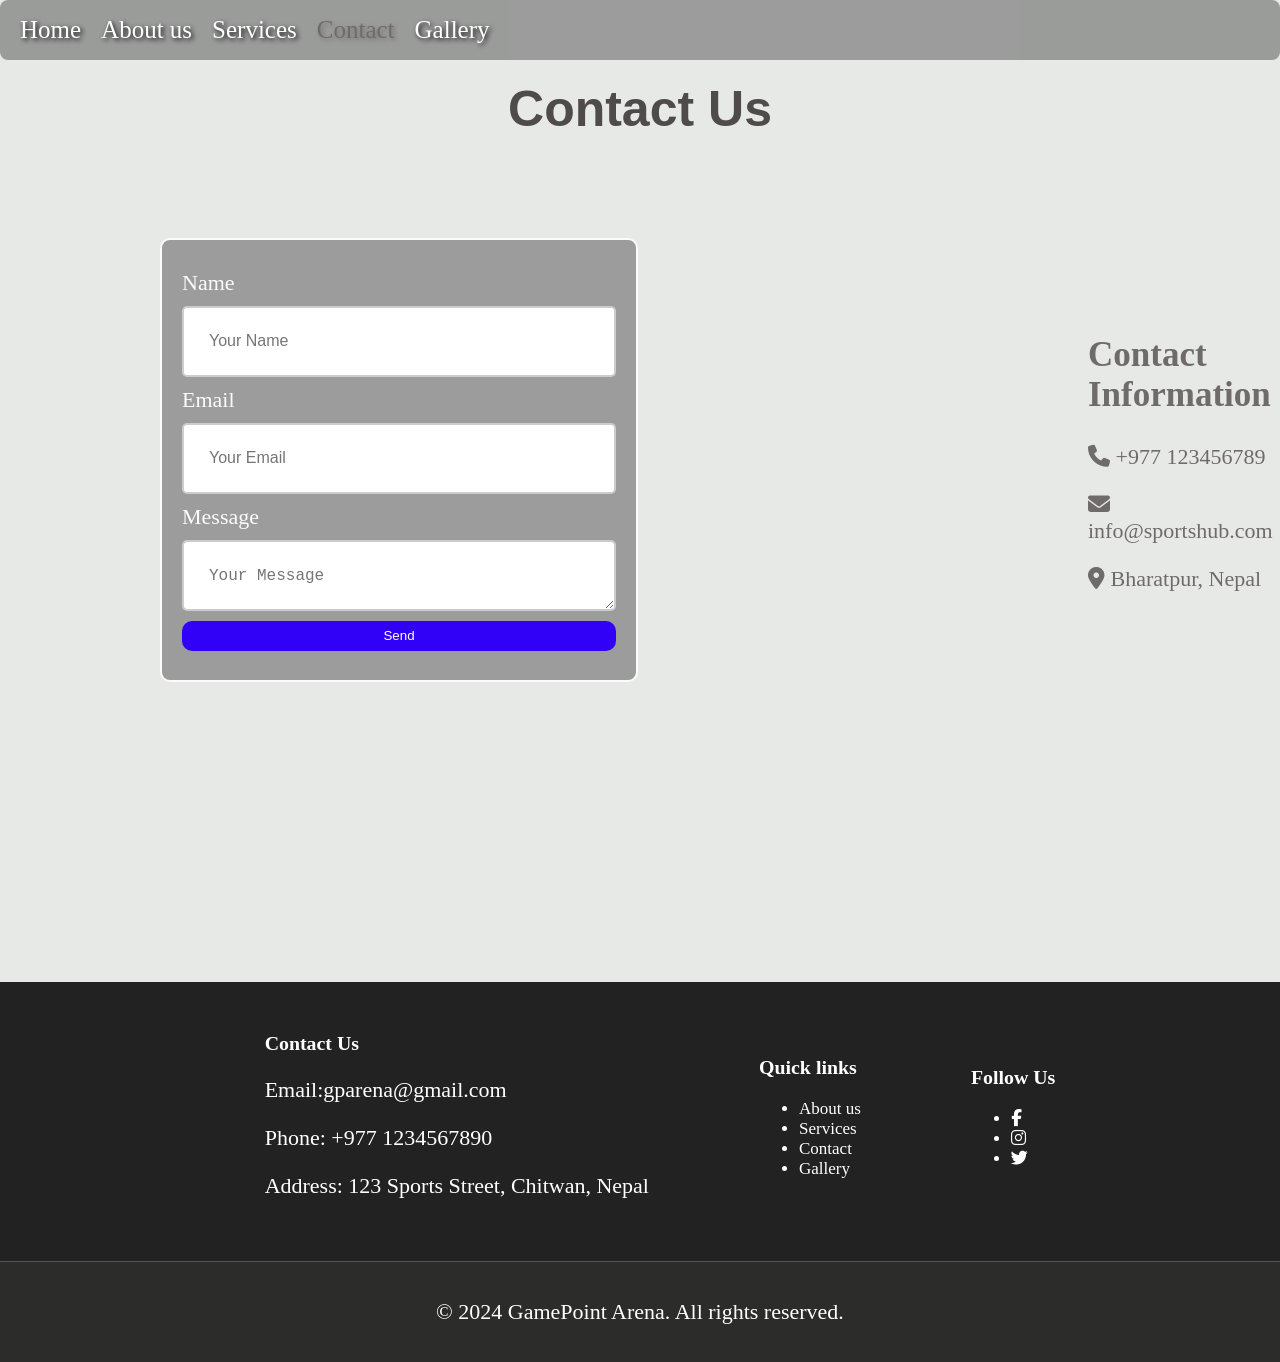
==== contact.html @ 4cf8a3b8 "Add files via upload" ====
<!DOCTYPE html>
<html lang="en">
<head>
    <meta charset="UTF-8">
    <meta name="viewport" content="width=device-width, initial-scale=1.0">
    <title>Contact Us - Sports Hub</title>
    <link rel="stylesheet" href="https://cdnjs.cloudflare.com/ajax/libs/font-awesome/6.5.0/css/all.min.css">
    <link rel="stylesheet" href="https://cdnjs.cloudflare.com/ajax/libs/font-awesome/6.5.0/css/all.min.css">
    <link rel="stylesheet" href="style.css">
    <link rel="stylesheet" href="contact.css">
    <link rel="stylesheet" href="footer.css">
</head>
<body>
    <div class="Pages">
        <a class="top about" href="index.html">Home</a>
        <a class="top about" href="about.html">About us</a>
        <a class="top services" href="services.html">Services</a>
        <a class="top contact" href="contact.html">Contact</a>
        <a class="top gallery" href="gallery.html">Gallery</a>
    </div>
    <h1 class="Heading">Contact Us</h1>
    <div class="Contact-parts">
        <div class="contact-form-container">
        <form class="contact-form">
        <label>Name</label>
        <input type="text" placeholder="Your Name" required>

        <label>Email</label>
        <input type="email" placeholder="Your Email" required>

        <label>Message</label>
        <textarea placeholder="Your Message" required></textarea>

        <button type="submit">Send</button>
    </form>
    </div>
<div class="contact-info">
    <h2>Contact Information</h2>
    <p><i class="fas fa-phone"></i> +977 123456789</p>
    <p><i class="fas fa-envelope"></i> info@sportshub.com</p>
    <p><i class="fas fa-map-marker-alt"></i> Bharatpur, Nepal</p>
</div>
    



</div>
     <footer>
        <div class="foot-container">
            <div class="foot-details">
                <h3>Contact Us</h3>
                <p>Email:gparena@gmail.com</p>
                <p>Phone: +977 1234567890</p>
                <p>Address: 123 Sports Street, Chitwan, Nepal</p>
            </div>
             <div class="foot-details">
                <h3>Quick links</h3>
                <ul class="lists"> 
                    <li><a href="about.html">About us</a></li>
                    <li><a href="services.html">Services</a></li>
                    <li><a href="contact.html">Contact</a></li>
                    <li><a href="gallery.html">Gallery</a></li>
                </ul>
             </div>
              <div class="foot-details">
                <h3>Follow Us</h3>
                <ul class="lists">
                    <li><a href="#"><i class="fab fa-facebook-f"></i></a></li>
                    <li><a href="#"><i class="fab fa-instagram"></i></a></li>
                    <li><a href="#"><i class="fab fa-twitter"></i></a></li>
                </ul>
              </div>
        </div>
             
        <div class="copyright">
            <p>&copy; 2024 GamePoint Arena. All rights reserved.</p>
        </div>
    </footer>
</body>
</html>
---- style.css ----
a{
            text-decoration: none;
            color: white;
        }
        .Heading{
            margin-top: 80px;
            text-align: center;
            color: rgb(80, 75, 75);
            font-family: 'Segoe UI', Tahoma, Geneva, Verdana, sans-serif;
        }
        h1{
            font-size: 50px;
        }
        body{
            margin: 0px;
            padding: 0px;
            background-color: rgba(140, 149, 142, 0.205);
        }
        
        .Pages{
            display:flex;
            position:fixed;
            top:0;
            left:0;
            align-items: center;           
            background-color: rgba(41, 42, 41, 0.4);
            border-radius: 8px;
            height: 60px;
            width:100%;
        }
        .top
        {
            color: white;
            margin-left: 20px;
            font-size: 25px;
            text-shadow: 2px 2px 5px black;
        
            
        }
        .top:hover{
            color: #706b6b;
            text-shadow: 2px 2px 5px #706b6b
        }
---- contact.css ----
.contact-form-container {
    background-color: rgba(41, 42, 41, 0.4);
    justify-content: center;
    align-items: center;
    margin-left: 160px;
    padding:20px;
    height: 400px;
    width: 450px;
    display: flex;
    justify-content: center;
    border: #fcfbfb solid 2px;
    border-radius: 10px;
}
form label {
    font-size: 22px;
    color: #fcfbfb;
}
.contact-form {
    display: flex;
    flex-direction: column;
    gap: 10px;
    width:auto;
    margin: 0 auto;
}
form input, form textarea {
    height: 17px;
    width: 380px;
    padding: 25px;
    border: 2px solid #ccc;
    border-radius: 5px;
    font-size: 16px;
}
button{
    padding: 0px;
    background-color: #3100f7;
    color: white;
    border: none;
    border-radius: 10px;
    height:30px;
    cursor: pointer;    
}
button:hover{
    background-color: #5ba2e8;
}
.Contact-parts{
    margin-top: 100px;
    display: flex;
    justify-content: lefft;
    align-items: center;
    gap: 450px;
    margin-top: 50px;
    margin-bottom: 300px;
}
.contact-info{
    color: #706b6b;
    margin-right: 200px;
}
h2{
    color: #706b6b;
    font-size: 35px;
}
p{
    font-size: 22px;
}
.contact{
     color: #706b6b;
     text-shadow: 2px 2px 5px #706b6b   
}

h1{
    margin-bottom:100px;
}
---- footer.css ----
.foot-container{
    display: flex;
    justify-content:center;
    align-items:center;
    gap: 70px;
    padding: 20px;
    margin-top: auto
}

footer {
    
    background-color: #222;
    color: #fff;
    z-index: 1000;
    font-size: 17px;
   
}
h3{
     font-weight: bolder;
}

body {

    padding-bottom: 0px;
}

.foot-details{
    width: auto;
    margin-top:10px;
    margin-left: 40px; 
}
.copyright{ 
    background-color: rgba(60, 62, 59, 0.4);
    display: block;
    width: 100%;
    text-align: center;
    padding: 15px 0;
    border-top: 1px solid #555;
    margin-top: 20px;
    font-size: 14px;
}
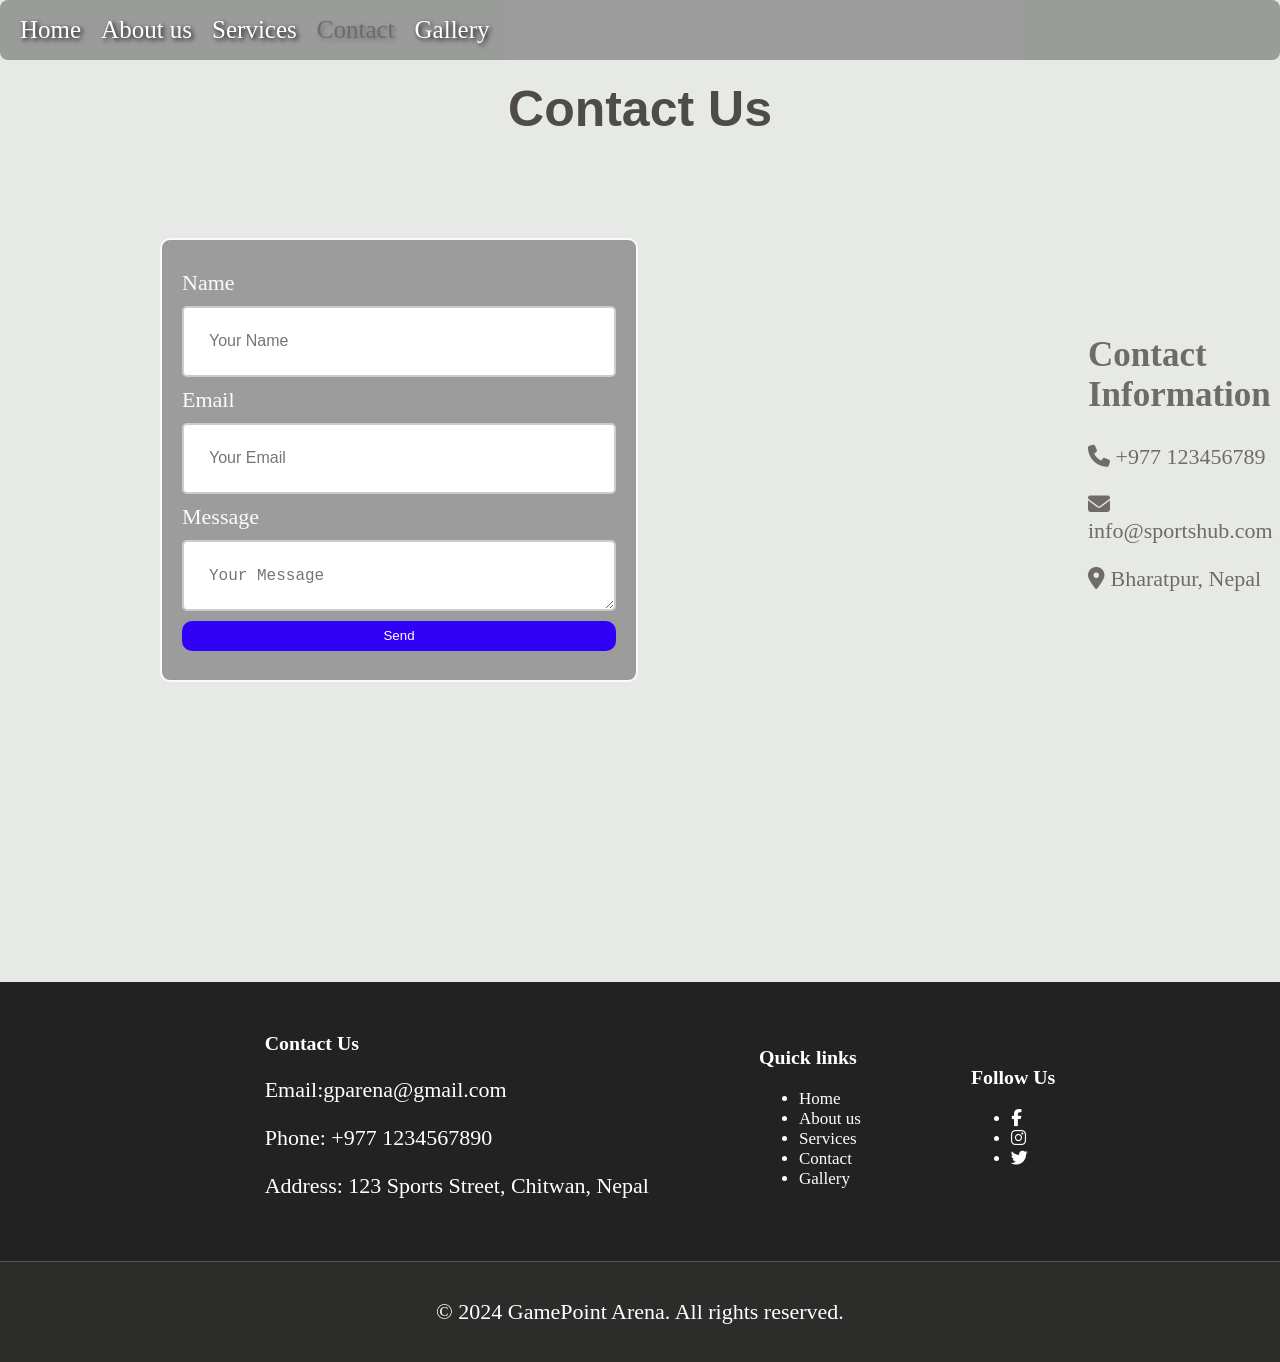
==== commit 3cd2d01f: "Update contact.html" ====
--- a/contact.html
+++ b/contact.html
@@ -56,6 +56,7 @@
              <div class="foot-details">
                 <h3>Quick links</h3>
                 <ul class="lists"> 
+                    <li><a href="index.html">Home</a></li>
                     <li><a href="about.html">About us</a></li>
                     <li><a href="services.html">Services</a></li>
                     <li><a href="contact.html">Contact</a></li>
@@ -77,4 +78,5 @@
         </div>
     </footer>
 </body>
-</html>+
+</html>
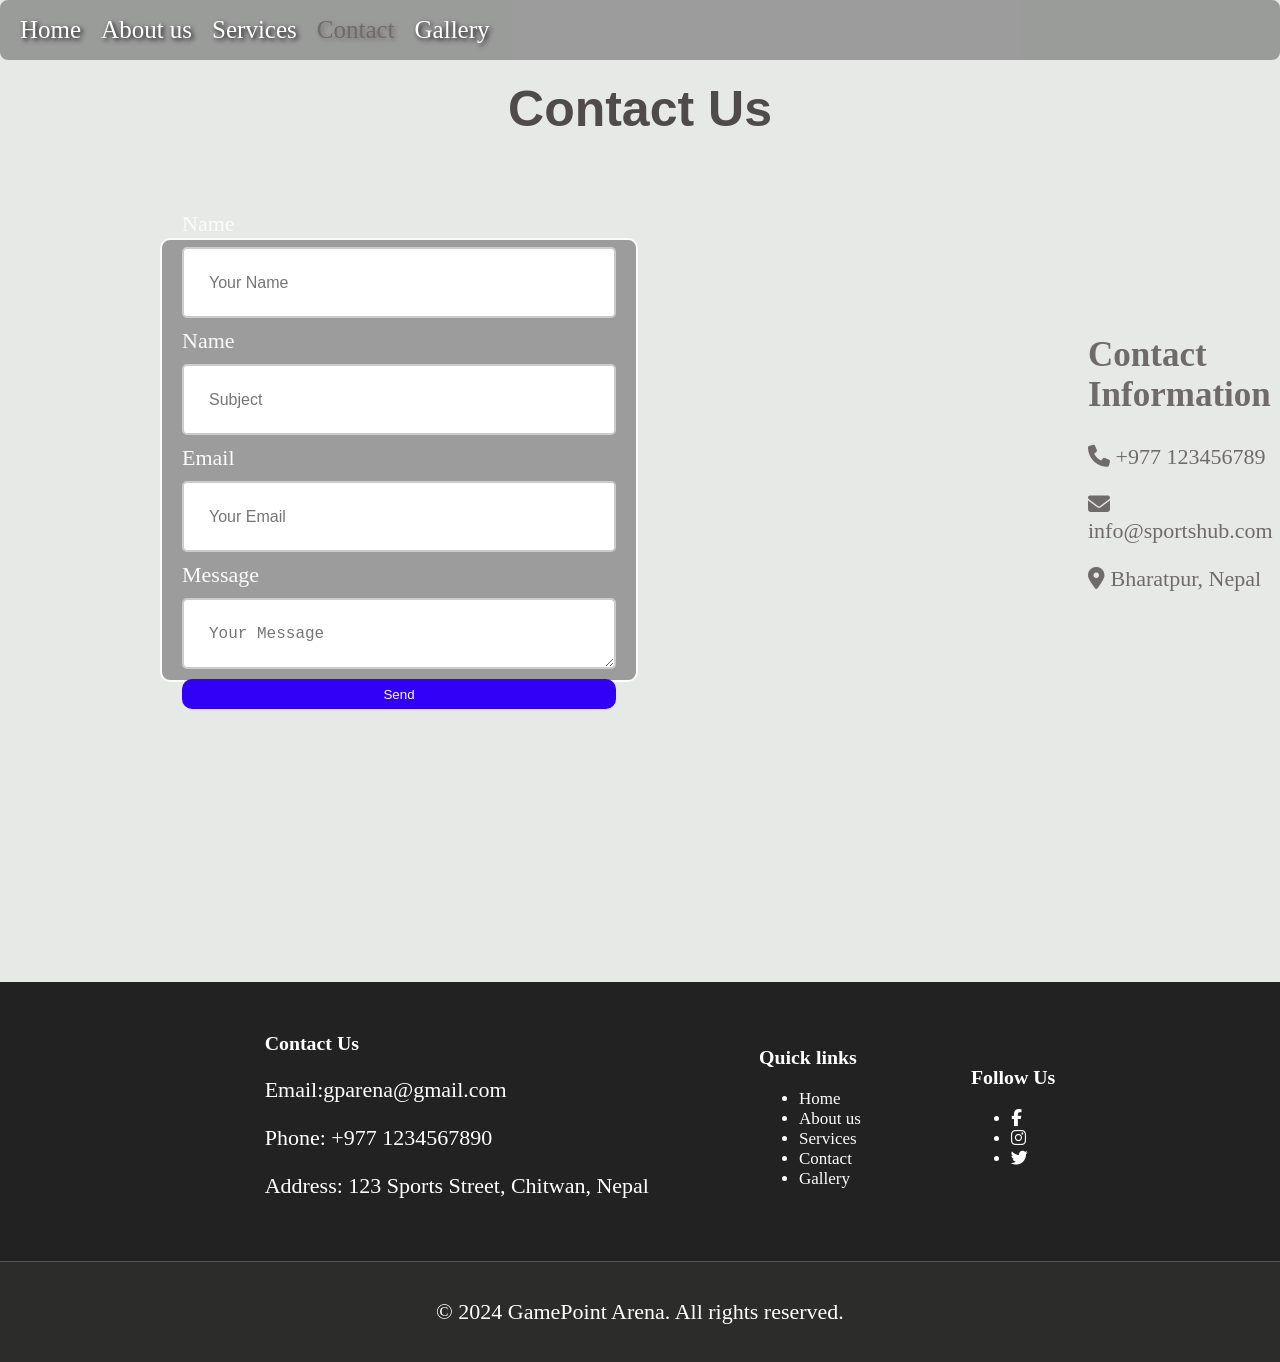
==== commit ebb52a80: "Update contact.html" ====
--- a/contact.html
+++ b/contact.html
@@ -24,6 +24,9 @@
         <form class="contact-form">
         <label>Name</label>
         <input type="text" placeholder="Your Name" required>
+
+        <label>Name</label>
+        <input type="text" placeholder="Subject" required>
 
         <label>Email</label>
         <input type="email" placeholder="Your Email" required>
@@ -80,3 +83,4 @@
 </body>
 
 </html>
+
